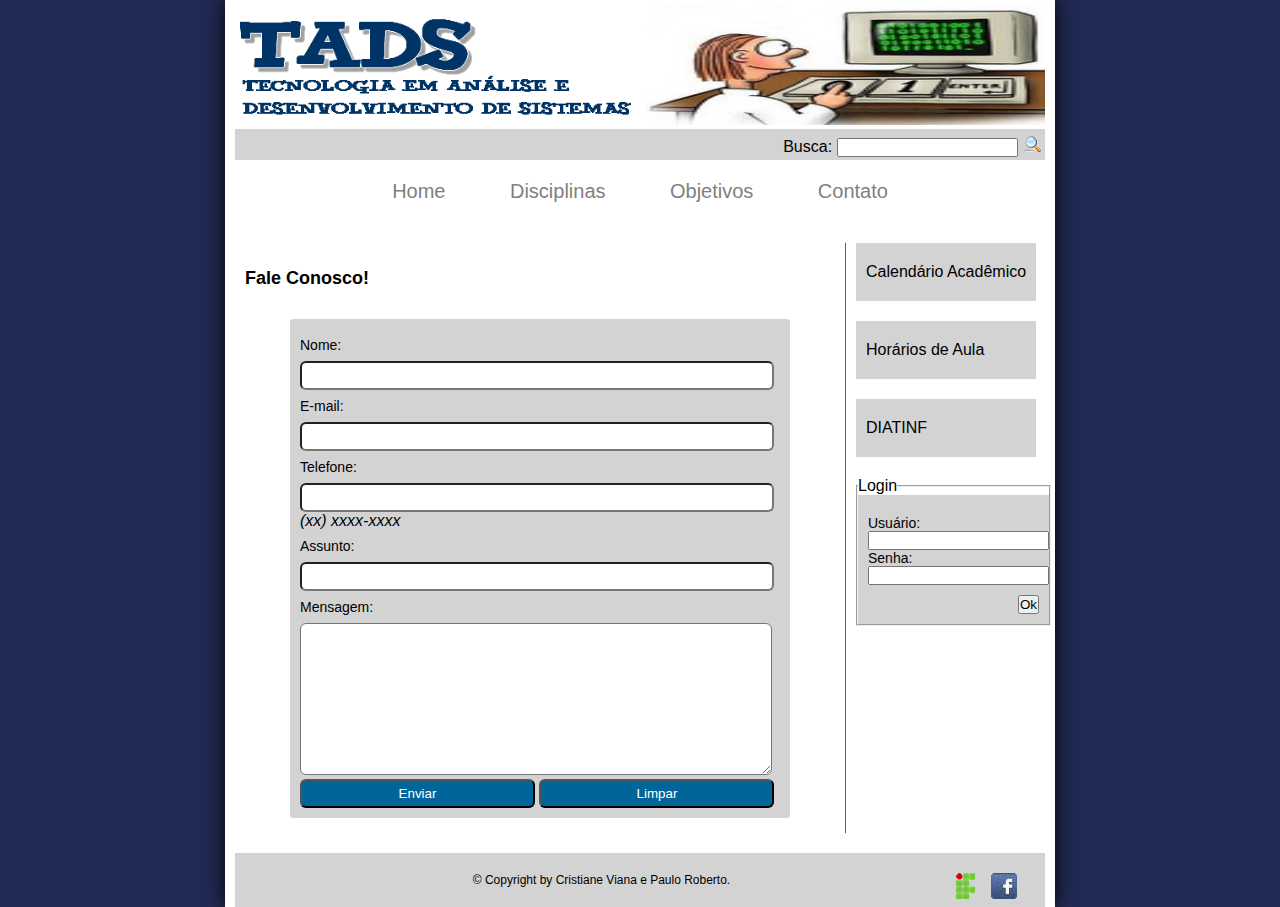
==== contato.html @ 8702f1a3 "Site de TADS" ====
<!DOCTYPE html>
<html lang="pt-br">
	<head>
		<meta charset="utf-8" />
		<meta name="author" content="Cristiane Leandro e Paulo Roberto" />
		<title>TADS - Contato</title>
		<link type="text/css" rel="stylesheet" href="estilos/formtads.css" />
		<script type="text/javascript" src="estilos/tads.js"></script>
	</head>
	<body onLoad="slide1()">
		<div id="geral">
			<header>
				<a href="index.html"><img id="tads" src="imagens/tads.png" alt="TADS" /></a>
				<div id="slide">
					<a id="aId"><img id="id" src="#" alt="slide" /></a>
				</div>
				<div id="busca">
					<form action="#" method="post">
						<p>
							<label for="buscar">Busca:</label>
							<input type="search" id="buscar" name="buscar"/>
							<input type="image" src="imagens/icone_lupa.png" alt="lupa" />
						</p>	
					</form>
				</div>
				<nav>
					<ol>	
						<li><a href="index.html">Home</a></li>
						<li><a href="disciplinas.html">Disciplinas</a></li>
						<li><a href="objetivos.html">Objetivos</a></li>
						<li id="abresub"><a href="#">Contato</a>
							<ol id="submenu">
								<li><a href="http://portal.ifrn.edu.br/campus/natalcentral/contatos">IFRN</a></li>
								<li><a href="contato.html">Alunos</a></li>
							</ol>
						</li>
					</ol>
				</nav>
			</header>
			<section>
				<article>
					<h1>Fale Conosco!</h1>
					<div id="contato">
						<form action="#" method="post">
							<label for="nome">Nome: </label>
							<input type="text" name="nome" id="nome" />
							
							<label for="email">E-mail: </label>
							<input type="text" name="email" id="email" />
							
							<label for="tel">Telefone: </label>
							<input type="tel" name="tel" id="tel" />
							<em>(xx) xxxx-xxxx</em>

							<label for="assunto">Assunto: </label>
							<input type="text" name="assunto" id="assunto" />

							<label for="mensagem">Mensagem: </label>
							<textarea name="mensagem" cols="40" rows="10" id="mensagem"></textarea>

							<input type="submit" name="enviar" value="Enviar" class="botao" onclick="alert('Dados enviados com sucesso!')" />
							<input type="reset" name="limpar" value="Limpar" class="botao" onclick="limparForm()" />
						</form>
					</div>
				</article>
				<aside>
					<p><a href="http://portal.ifrn.edu.br/campus/natalcentral/calendario-academico.html">Calendário Acadêmico</a></p>
					<p><a href="http://portal.ifrn.edu.br/campus/natalcentral/horario-de-aulas.html">Horários de Aula</a></p>
					<p><a href="http://diatinf.ifrn.edu.br/">DIATINF</a></p>
					<fieldset>
						<legend>Login</legend>
						<form action="#" method="post" id="form">
							<p class="login">
								<label for="login">Usuário:</label>
								<input type="text" id="login" name="login" />
								<label for="senha">Senha:</label>
								<input type="password" id="senha" name="senha" />
							</p>
							<p class="button">
								<input type="submit" value="Ok" class="button"/>
							</p>
						</form>
					</fieldset>
				</aside>
			</section>
			<footer>
				<div class="redessocial">
					<ul>
						<li><a href="https://www.facebook.com/groups/318558708283055/?fref=ts"><img src="imagens/face.jpg" alt="Facebook" /></a></li>
						<li><a href="http://www.ifrn.edu.br"><img src="imagens/ifrn.png" alt="IFRN"></a></li>
					</ul>
				</div>
				<p>
					&copy; Copyright by Cristiane Viana e Paulo Roberto.
				</p>
			</footer>
		</div>
	</body>
</html>
---- estilos/formtads.css ----
*{
	margin: 0;
	padding: 0;	
}

/*---------------------------------------------------------*/
body{
	font-family: arial;
	margin: 0 auto;
	background-color: #212a54;
}

/*---------------------------------------------------------*/
div#geral{
	margin: 0 auto;
	width: 810px;
	box-shadow: 0px 0px 20px #000000;
	padding: 0 10px;
	background-color: #ffffff;
}

/*---------------------------------------------------------*/
header img{
	width: 400px;
	padding: 5px 0 0 0;
}

#tads{
	margin-top: 10px;
}

#slide{
	width: 350px;
	float: right;
	margin-right: 50px;
}

#slide img{
	
	height: 120px;
}
/*------------------ Form de Busca ----------------------------*/
div#busca{
	background-color: #d3d3d3;
	text-align: right;
	padding: 3px;
	clear: both;
}

/*----------------- Menu ---------------------------*/
nav{
	font-family: arial;
	padding: 20px 0;
	text-align: center;
}

nav li{
	list-style-type: none;
	display: inline;
	font-size: 20px;
	margin-right: 60px;
	position: relative;

}

nav li:last-child{
	margin-right: 0;
}

nav li a{
	text-decoration: none;
	color: #808080;
}

nav li a:hover{
	color: #000000;
}

/*---------------- SubMenu ----------------------------------*/
nav li#abresub:hover ol#submenu{
	display: block;
}

nav ol#submenu{
	text-align: left;
	display: none;
	position: absolute;
	width: 80px;
	background-color: #ededed;
	padding: 10px 0 10px 10px;
}

nav ol#submenu li{
	display: block;
	margin-right: 0;
	font-size: 14px;
}

/*---------------------------------------------------------*/
article, aside{
	float: left;
	margin: 20px 0;
}

article{
	border-right: 1px solid #606060;
	margin-right: 10px;
	width: 600px;
	padding: 5px;
}

section article h1{
	padding: 20px 5px;
	font-size: 18px;
	text-align: justify;
}

section article h2{
	padding: 5px;
	font-size: 16px;
}

section article p{
	padding: 5px;
	font-size: 14px;
	text-align: justify;
}

section article ul{
	padding: 4px 50px;
	font-size: 14px;

}

aside{
	width: 180px;
}

section aside p{
	font-size: 16px;
	background-color: #d3d3d3;
	padding: 20px 0 20px 10px;
	margin-bottom: 20px;
}

section aside a{
	text-decoration: none;
	color: #000000;
}

section aside fieldset p.login{
	font-size: 14px;
	text-align: left;
	background-color: #d3d3d3;
	margin-bottom: -20px;
}

section fieldset p.button{
	text-align: right;
	padding: 10px 10px 10px 10px;
	margin-bottom: 0;
}

/*---------------------------------------------------------*/
footer{
	padding: 20px;
	background-color: #d3d3d3;
	clear: both;
}

footer p{
	font-size: 12px;
	text-align: center;
}

footer div.redessocial ul li{
	display: inline;
	list-style-type: none;
	float: right;
	padding: 0 8px;
}

/*----------- Página Disciplinas ----------------*/
#pri_peri,#ter_peri,#qui_peri{
	float: left;
	width: 295px;
	padding: 8px 0;
}

#seg_peri,#qua_peri,#sex_peri{
	float: right;
	width: 295px;
	padding: 8px 0;
}

/*----------- Página Contatos ----------------*/
div#contato form{
	width: 480px;
	background: #d3d3d3;
	margin: 10px auto;
	padding: 10px;
	border-radius: 3px;
}

div#contato form label{
	font-size: 14px;
	font-family: Verdana, Geneva, Arial;
	display: block;
	padding: 8px 0;
}

div#contato form textarea{
	width: 470px;
	border-radius: 6px;
}

div#contato form input{
	width: 460px; 
	padding: 5px;
	border-radius: 6px;
}

div#contato form input.botao{
	width:235px;
	background-color: #069;
	color: #ffffff;
}
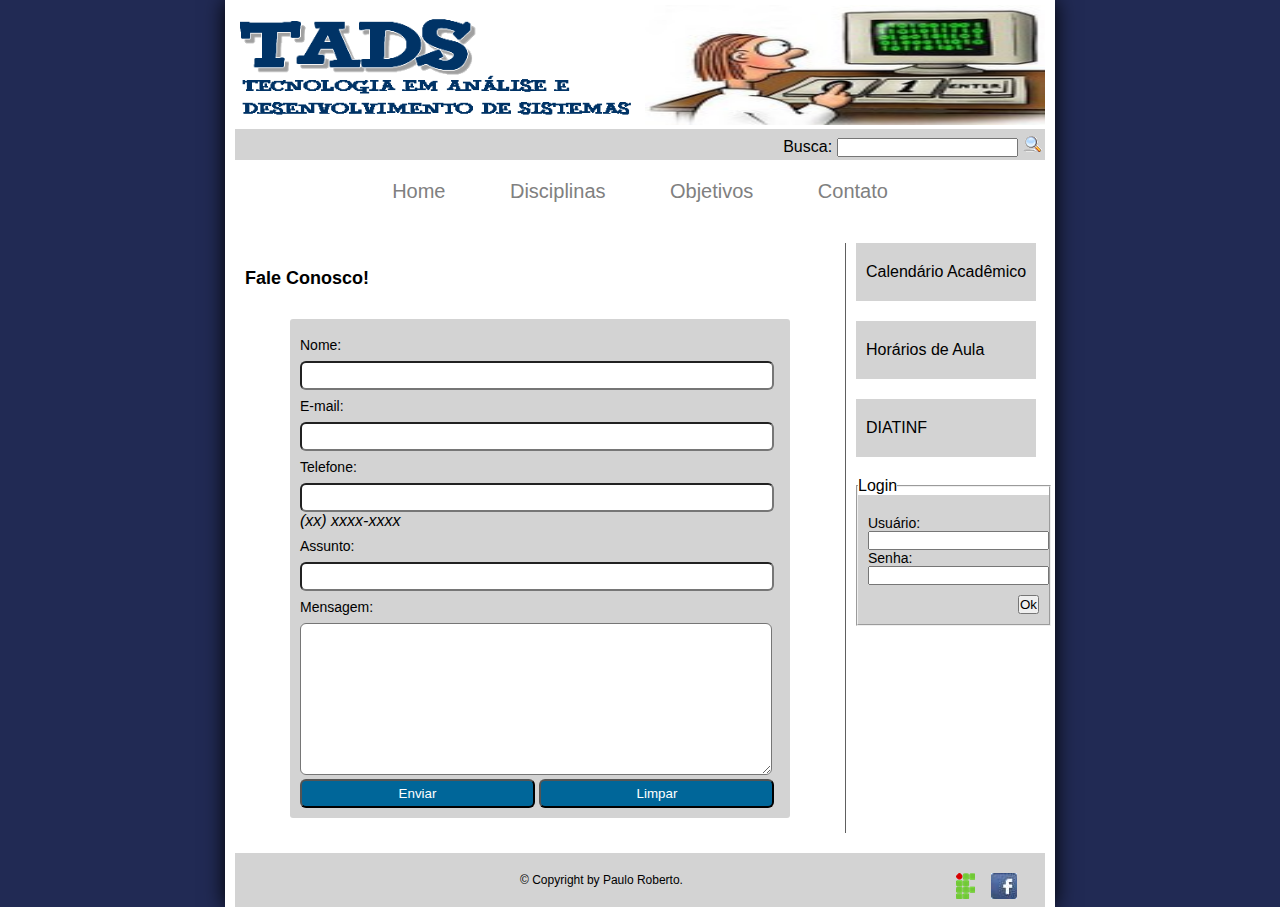
==== commit 338106f4: "Alterações Finais" ====
--- a/contato.html
+++ b/contato.html
@@ -2,10 +2,11 @@
 <html lang="pt-br">
 	<head>
 		<meta charset="utf-8" />
-		<meta name="author" content="Cristiane Leandro e Paulo Roberto" />
+		<meta name="description" content="TADS - Curso de Análise e Desenvolvimento de Sistemas" />
+		<meta name="author" content="Paulo Roberto" />
 		<title>TADS - Contato</title>
-		<link type="text/css" rel="stylesheet" href="estilos/formtads.css" />
-		<script type="text/javascript" src="estilos/tads.js"></script>
+		<link type="text/css" rel="stylesheet" href="css/formtads.css" />
+		<script type="text/javascript" src="js/tads.js"></script>
 	</head>
 	<body onLoad="slide1()">
 		<div id="geral">
@@ -91,7 +92,7 @@
 					</ul>
 				</div>
 				<p>
-					&copy; Copyright by Cristiane Viana e Paulo Roberto.
+					&copy; Copyright by Paulo Roberto.
 				</p>
 			</footer>
 		</div>
--- a/css/formtads.css
+++ b/css/formtads.css
@@ -0,0 +1,227 @@
+*{
+	margin: 0;
+	padding: 0;	
+}
+
+/*---------------------------------------------------------*/
+body{
+	font-family: arial;
+	margin: 0 auto;
+	background-color: #212a54;
+}
+
+/*---------------------------------------------------------*/
+div#geral{
+	margin: 0 auto;
+	width: 810px;
+	box-shadow: 0px 0px 20px #000000;
+	padding: 0 10px;
+	background-color: #ffffff;
+}
+
+/*---------------------------------------------------------*/
+header img{
+	width: 400px;
+	padding: 5px 0 0 0;
+}
+
+#tads{
+	margin-top: 10px;
+}
+
+#slide{
+	width: 350px;
+	float: right;
+	margin-right: 50px;
+}
+
+#slide img{
+	
+	height: 120px;
+}
+/*------------------ Form de Busca ----------------------------*/
+div#busca{
+	background-color: #d3d3d3;
+	text-align: right;
+	padding: 3px;
+	clear: both;
+}
+
+/*----------------- Menu ---------------------------*/
+nav{
+	font-family: arial;
+	padding: 20px 0;
+	text-align: center;
+}
+
+nav li{
+	list-style-type: none;
+	display: inline;
+	font-size: 20px;
+	margin-right: 60px;
+	position: relative;
+
+}
+
+nav li:last-child{
+	margin-right: 0;
+}
+
+nav li a{
+	text-decoration: none;
+	color: #808080;
+}
+
+nav li a:hover{
+	color: #000000;
+}
+
+/*---------------- SubMenu ----------------------------------*/
+nav li#abresub:hover ol#submenu{
+	display: block;
+}
+
+nav ol#submenu{
+	text-align: left;
+	display: none;
+	position: absolute;
+	width: 80px;
+	background-color: #ededed;
+	padding: 10px 0 10px 10px;
+}
+
+nav ol#submenu li{
+	display: block;
+	margin-right: 0;
+	font-size: 14px;
+}
+
+/*---------------------------------------------------------*/
+article, aside{
+	float: left;
+	margin: 20px 0;
+}
+
+article{
+	border-right: 1px solid #606060;
+	margin-right: 10px;
+	width: 600px;
+	padding: 5px;
+}
+
+section article h1{
+	padding: 20px 5px;
+	font-size: 18px;
+	text-align: justify;
+}
+
+section article h2{
+	padding: 5px;
+	font-size: 16px;
+}
+
+section article p{
+	padding: 5px;
+	font-size: 14px;
+	text-align: justify;
+}
+
+section article ul{
+	padding: 4px 50px;
+	font-size: 14px;
+
+}
+
+aside{
+	width: 180px;
+}
+
+section aside p{
+	font-size: 16px;
+	background-color: #d3d3d3;
+	padding: 20px 0 20px 10px;
+	margin-bottom: 20px;
+}
+
+section aside a{
+	text-decoration: none;
+	color: #000000;
+}
+
+section aside fieldset p.login{
+	font-size: 14px;
+	text-align: left;
+	background-color: #d3d3d3;
+	margin-bottom: -20px;
+}
+
+section fieldset p.button{
+	text-align: right;
+	padding: 10px 10px 10px 10px;
+	margin-bottom: 0;
+}
+
+/*---------------------------------------------------------*/
+footer{
+	padding: 20px;
+	background-color: #d3d3d3;
+	clear: both;
+}
+
+footer p{
+	font-size: 12px;
+	text-align: center;
+}
+
+footer div.redessocial ul li{
+	display: inline;
+	list-style-type: none;
+	float: right;
+	padding: 0 8px;
+}
+
+/*----------- Página Disciplinas ----------------*/
+#pri_peri,#ter_peri,#qui_peri{
+	float: left;
+	width: 295px;
+	padding: 8px 0;
+}
+
+#seg_peri,#qua_peri,#sex_peri{
+	float: right;
+	width: 295px;
+	padding: 8px 0;
+}
+
+/*----------- Página Contatos ----------------*/
+div#contato form{
+	width: 480px;
+	background: #d3d3d3;
+	margin: 10px auto;
+	padding: 10px;
+	border-radius: 3px;
+}
+
+div#contato form label{
+	font-size: 14px;
+	font-family: Verdana, Geneva, Arial;
+	display: block;
+	padding: 8px 0;
+}
+
+div#contato form textarea{
+	width: 470px;
+	border-radius: 6px;
+}
+
+div#contato form input{
+	width: 460px; 
+	padding: 5px;
+	border-radius: 6px;
+}
+
+div#contato form input.botao{
+	width:235px;
+	background-color: #069;
+	color: #ffffff;
+}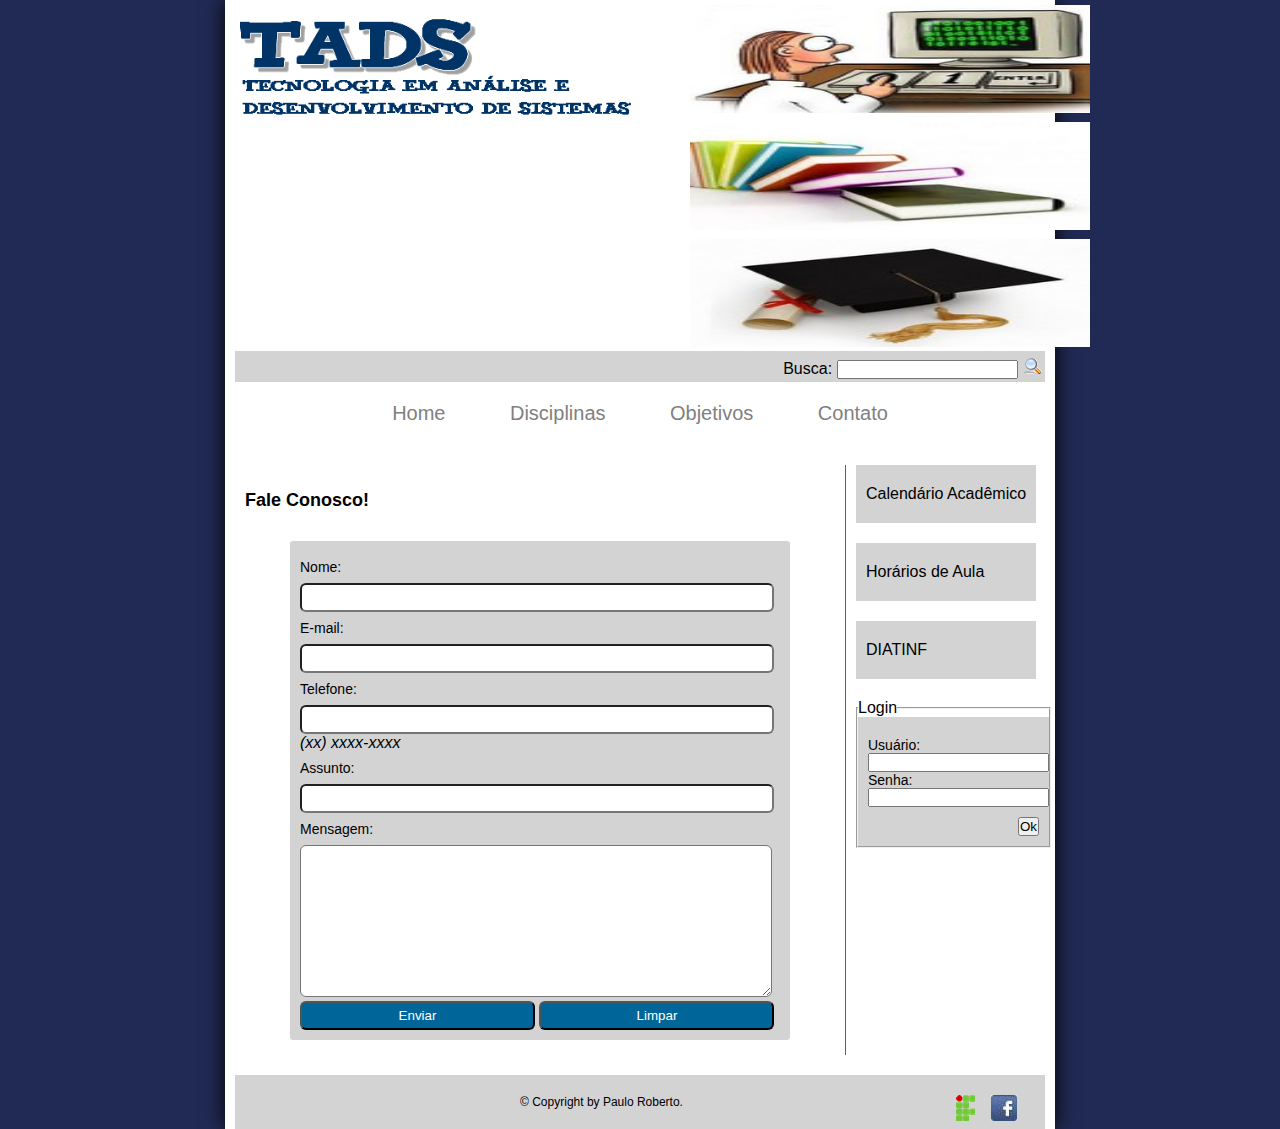
==== commit 9844bbe3: "k" ====
--- a/contato.html
+++ b/contato.html
@@ -6,14 +6,18 @@
 		<meta name="author" content="Paulo Roberto" />
 		<title>TADS - Contato</title>
 		<link type="text/css" rel="stylesheet" href="css/formtads.css" />
-		<script type="text/javascript" src="js/tads.js"></script>
+		<script src="http://code.jquery.com/jquery-2.0.0.js"></script>
+		<script src="http://malsup.github.io/jquery.cycle.all.js"></script>
+ 		<script type="text/javascript" src="js/tads.js"></script>
 	</head>
 	<body onLoad="slide1()">
 		<div id="geral">
 			<header>
 				<a href="index.html"><img id="tads" src="imagens/tads.png" alt="TADS" /></a>
 				<div id="slide">
-					<a id="aId"><img id="id" src="#" alt="slide" /></a>
+					<a><img src="imagens/img1.jpg" alt="slide" /></a>
+					<a><img src="imagens/img2.jpg" alt="slide" /></a>
+					<a><img src="imagens/img3.jpg" alt="slide" /></a>
 				</div>
 				<div id="busca">
 					<form action="#" method="post">
--- a/css/formtads.css
+++ b/css/formtads.css
@@ -32,15 +32,15 @@
 #slide{
 	width: 350px;
 	float: right;
-	margin-right: 50px;
+	margin-right: 5px;
 }
 
 #slide img{
-	
-	height: 120px;
+	height: 108px;
 }
 /*------------------ Form de Busca ----------------------------*/
 div#busca{
+	margin-top: 30px;
 	background-color: #d3d3d3;
 	text-align: right;
 	padding: 3px;
